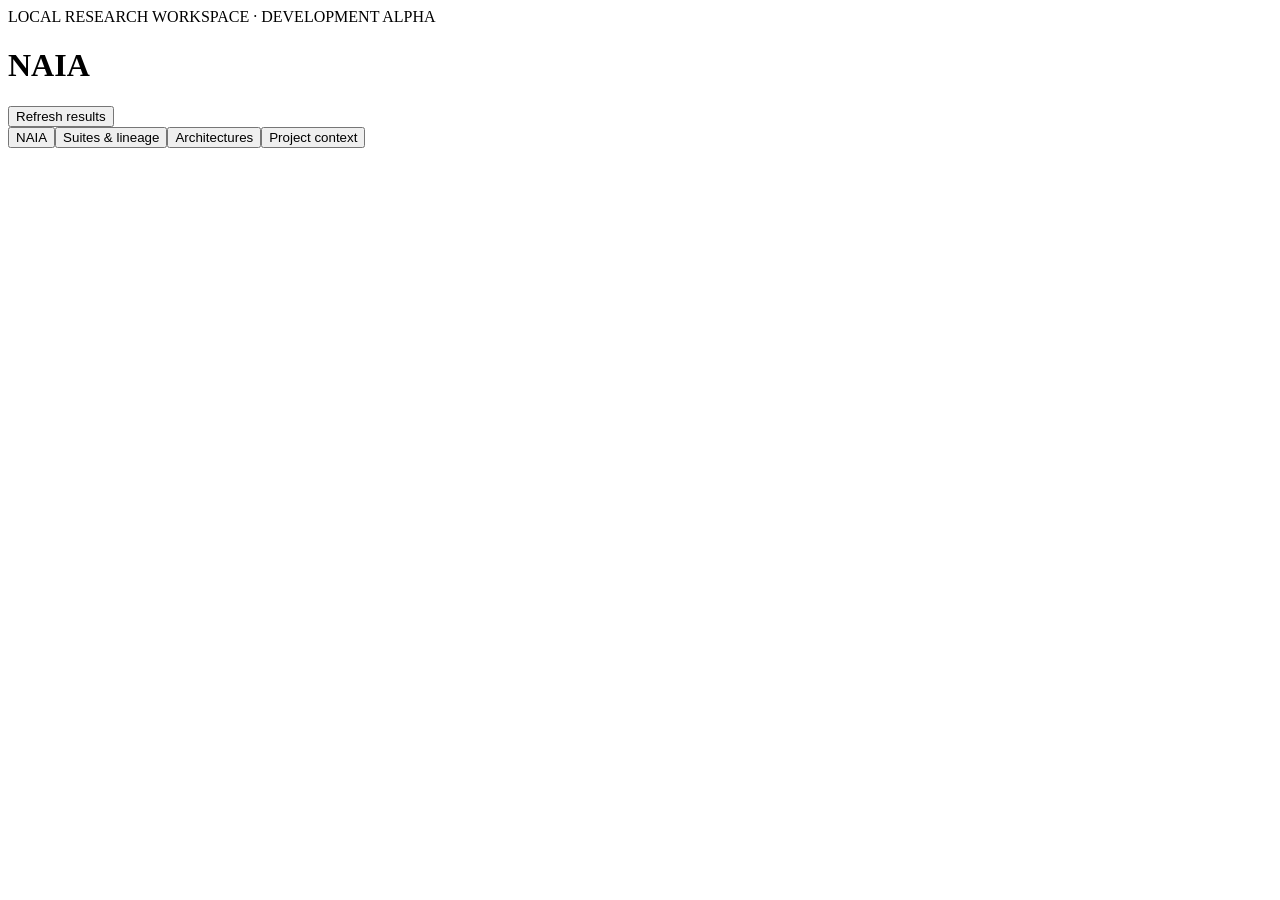
==== src/naia/assets/index.html @ 2e2eb0a2 "Release NAIA v0.1.0a0" ====
<!doctype html>
<html lang="en"><head><meta charset="utf-8"><meta name="viewport" content="width=device-width, initial-scale=1"><title>NAIA</title><link rel="stylesheet" href="/style.css"></head>
<body><header><div><span class="eyebrow">LOCAL RESEARCH WORKSPACE · DEVELOPMENT ALPHA</span><h1>NAIA</h1></div><button id="sync">Refresh results</button></header>
<nav aria-label="Workspace"><button data-tab="tasks" class="selected">NAIA</button><button data-tab="suites">Suites & lineage</button><button data-tab="architectures">Architectures</button><button data-tab="context">Project context</button></nav>
<main><div id="status" role="status"></div><section id="tasks"></section><section id="suites" hidden></section><section id="architectures" hidden></section><section id="context" hidden></section></main>
<script src="/app.js"></script></body></html>
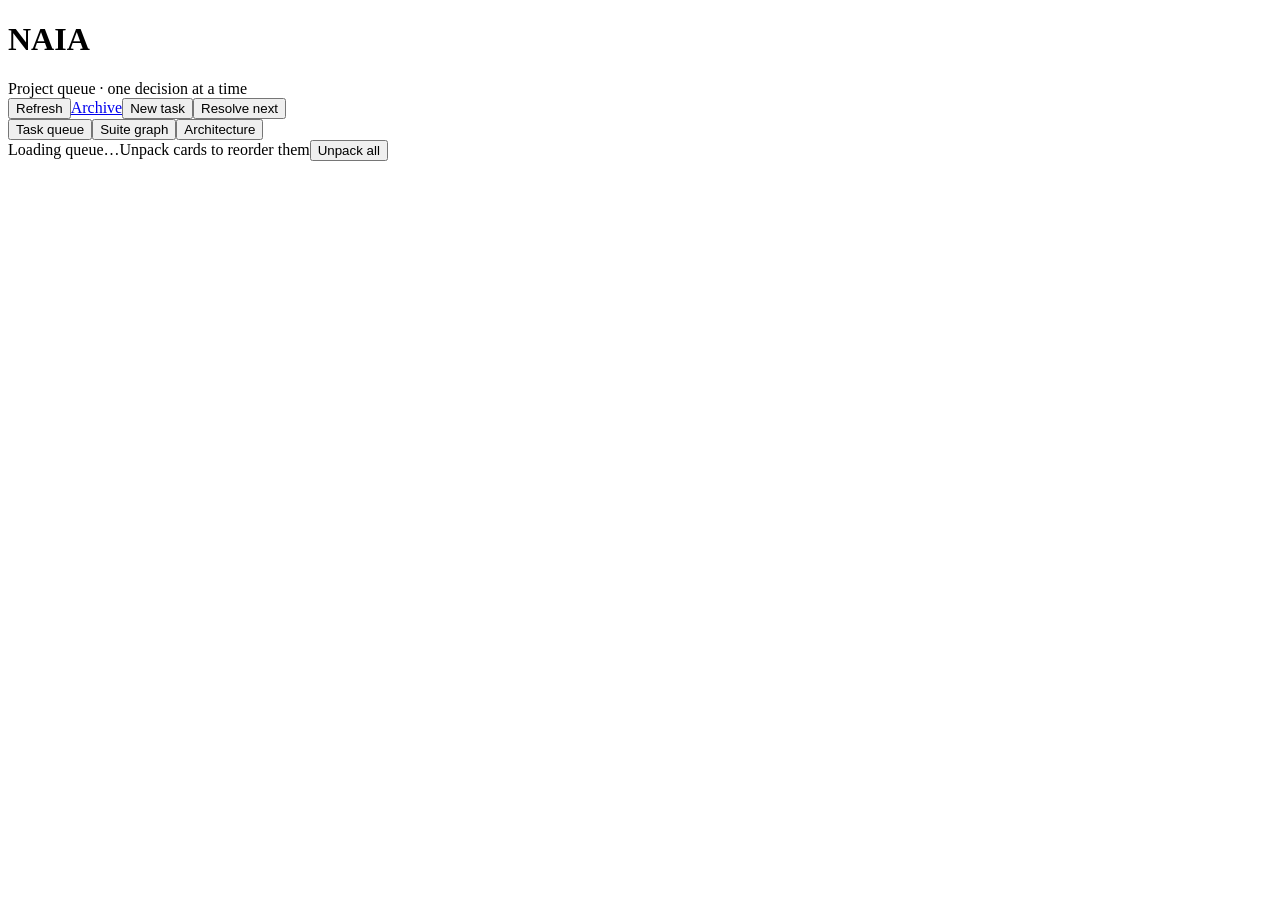
==== commit 0ae98a23: "fix ui" ====
--- a/src/naia/assets/index.html
+++ b/src/naia/assets/index.html
@@ -1,6 +1,27 @@
 <!doctype html>
-<html lang="en"><head><meta charset="utf-8"><meta name="viewport" content="width=device-width, initial-scale=1"><title>NAIA</title><link rel="stylesheet" href="/style.css"></head>
-<body><header><div><span class="eyebrow">LOCAL RESEARCH WORKSPACE · DEVELOPMENT ALPHA</span><h1>NAIA</h1></div><button id="sync">Refresh results</button></header>
-<nav aria-label="Workspace"><button data-tab="tasks" class="selected">NAIA</button><button data-tab="suites">Suites & lineage</button><button data-tab="architectures">Architectures</button><button data-tab="context">Project context</button></nav>
-<main><div id="status" role="status"></div><section id="tasks"></section><section id="suites" hidden></section><section id="architectures" hidden></section><section id="context" hidden></section></main>
-<script src="/app.js"></script></body></html>
+<html lang="en">
+<head><meta charset="utf-8"><meta name="viewport" content="width=device-width,initial-scale=1"><title>Project NAIA</title><link rel="stylesheet" href="/style.css"></head>
+<body>
+<header><div><h1 id="pageTitle">NAIA</h1><div class="sub" id="pageSubtitle">Project queue · one decision at a time</div></div><div class="header-actions"><button class="ghost" id="sync">Refresh</button><a class="button-link ghost" id="archiveLink" href="/?view=archive">Archive</a><span class="queue-action"><button class="ghost" id="newTask">New task</button><span id="pauseCurrentAction"></span><button id="resolveNext">Resolve next</button></span></div></header>
+<nav class="view-tabs" role="tablist" aria-label="NAIA views"><button class="view-tab active" id="queueTab" role="tab" aria-selected="true" aria-controls="queueView" data-view="queue" data-tab="tasks">Task queue</button><button class="view-tab" id="suitesTab" role="tab" aria-selected="false" aria-controls="suitesView" data-view="suites" data-tab="suites">Suite graph</button><button class="view-tab" id="archTab" role="tab" aria-selected="false" aria-controls="archView" data-view="arch" data-tab="architectures">Architecture</button></nav>
+<main>
+<div id="status" role="status" aria-live="polite"></div>
+<section class="queue-view" id="queueView" role="tabpanel" aria-labelledby="queueTab"><div class="deck-toolbar"><span class="count" id="count">Loading queue…</span><span id="reorderHint">Unpack cards to reorder them</span><button class="ghost" id="deckToggle">Unpack all</button></div><div class="deck-wrap packed" id="deckWrap"><section class="deck packed" id="deck"></section></div></section>
+<section id="suitesView" role="tabpanel" aria-labelledby="suitesTab" hidden><div class="suite-toolbar"><div class="suite-heading"><h2>Experiment suites</h2><div class="sub" id="suiteMeta"></div></div><div class="suite-filters"><div class="suite-legend" aria-label="Suite statuses"><span class="legend-item"><span class="legend-dot active"></span>Active</span><span class="legend-item"><span class="legend-dot sealed"></span>Sealed</span><span class="legend-item"><span class="legend-dot pending"></span>Pending</span></div><button class="ghost sealed-toggle" id="sealedToggle" aria-pressed="false" title="Fold sealed suites out of the graph">Hide sealed</button></div></div><div class="graph-panel"><div class="graph-controls"><button id="graphZoomIn" aria-label="Zoom in">+</button><button id="graphZoomOut" aria-label="Zoom out">−</button><button id="graphFit" aria-label="Center graph" title="Fit the graph to the panel">⌾</button><button id="graphReset" aria-label="Reset card layout" title="Reset card layout">⟲</button></div><svg id="suiteGraph" role="group" aria-label="Interactive scientific suite lineage"></svg><div class="graph-hint">Drag a card to move it · scroll to zoom · click a card to open its suite</div></div></section>
+<section id="archView" role="tabpanel" aria-labelledby="archTab" hidden></section>
+<section class="queue-view archive-view" id="archiveView" hidden></section>
+</main>
+<dialog id="taskDialog" aria-labelledby="formTitle"><div class="form-head"><h2 id="formTitle">New task</h2><button class="ghost" type="button" data-close="taskDialog">Close</button></div><form id="taskForm"><p class="form-error" data-error role="alert"></p><div class="form-grid">
+<label>Stable task ID<input id="taskId" required placeholder="REVIEW-001"><span class="hint">IDs cannot be changed after creation.</span></label>
+<label>Place in deck<select id="taskPlacement"></select><span class="hint">Deck order defines priority; its numeric rank remains hidden.</span></label>
+<label class="wide">Title<input id="taskTitle" required placeholder="Short task title"></label>
+<label>Type<input id="taskType" value="task" placeholder="evaluation, design-review, …"></label><label>Owner<input id="taskOwner" value="unassigned"></label>
+<label class="wide">Goal<textarea id="taskGoal" required placeholder="The concrete purpose of this task"></textarea></label>
+<label class="wide">Decision or deliverable<textarea id="taskDecision" required placeholder="What must be decided or produced"></textarea></label>
+<label class="wide">Review materials<textarea id="taskMaterials" placeholder="One repository path or URL per line"></textarea></label>
+<label class="wide">Related tasks (soft dependencies)<textarea id="taskDependencies" placeholder="One task ID per line"></textarea><span class="hint">Unfinished related tasks are highlighted, but never block this card.</span></label>
+</div><div class="form-actions"><button class="ghost" type="button" data-close="taskDialog">Cancel</button><button type="submit">Save task</button></div></form></dialog>
+<dialog id="completionDialog" aria-labelledby="completionTitle"><div class="form-head"><h2 id="completionTitle">Complete task</h2><button class="ghost" type="button" data-close="completionDialog">Close</button></div><form id="completionForm"><p class="form-error" data-error role="alert"></p><p class="completion-context" id="completionContext"></p><label>Completion note<textarea class="completion-note" id="completionNote" placeholder="Write your decision, observations, caveats, and follow-up thoughts here."></textarea><span class="hint">This paragraph is saved with the completed task in the NAIA audit trail.</span></label><div class="form-actions"><button class="ghost" type="button" data-close="completionDialog">Cancel</button><button type="submit">Complete task</button></div></form></dialog>
+<dialog class="suite-dialog" id="suiteDialog" aria-labelledby="suiteModalTitle"><div class="suite-window-bar"><div class="suite-window-title" id="suiteModalTitleWrap"><span class="suite-status" id="suiteModalStatus"></span><h2 id="suiteModalTitle"></h2></div><div class="suite-window-actions"><div class="suite-status-editor"><select id="suiteStatusSelect" aria-label="Suite status"></select><button class="secondary" id="suiteStatusSave">Set status</button><button id="suiteSealButton">Seal suite</button></div><a class="button-link ghost" id="suiteOpenTab" target="_blank" rel="noopener">Open in new tab</a><button class="ghost" type="button" data-close="suiteDialog">Close</button></div></div><div class="suite-modal-summary" id="suiteModalSummary"></div><iframe class="suite-card-frame" id="suiteCardFrame" title="Suite card"></iframe><div class="suite-empty" id="suiteNoCard" hidden>This suite has no readable card.</div></dialog>
+<script src="/app.js"></script>
+</body></html>
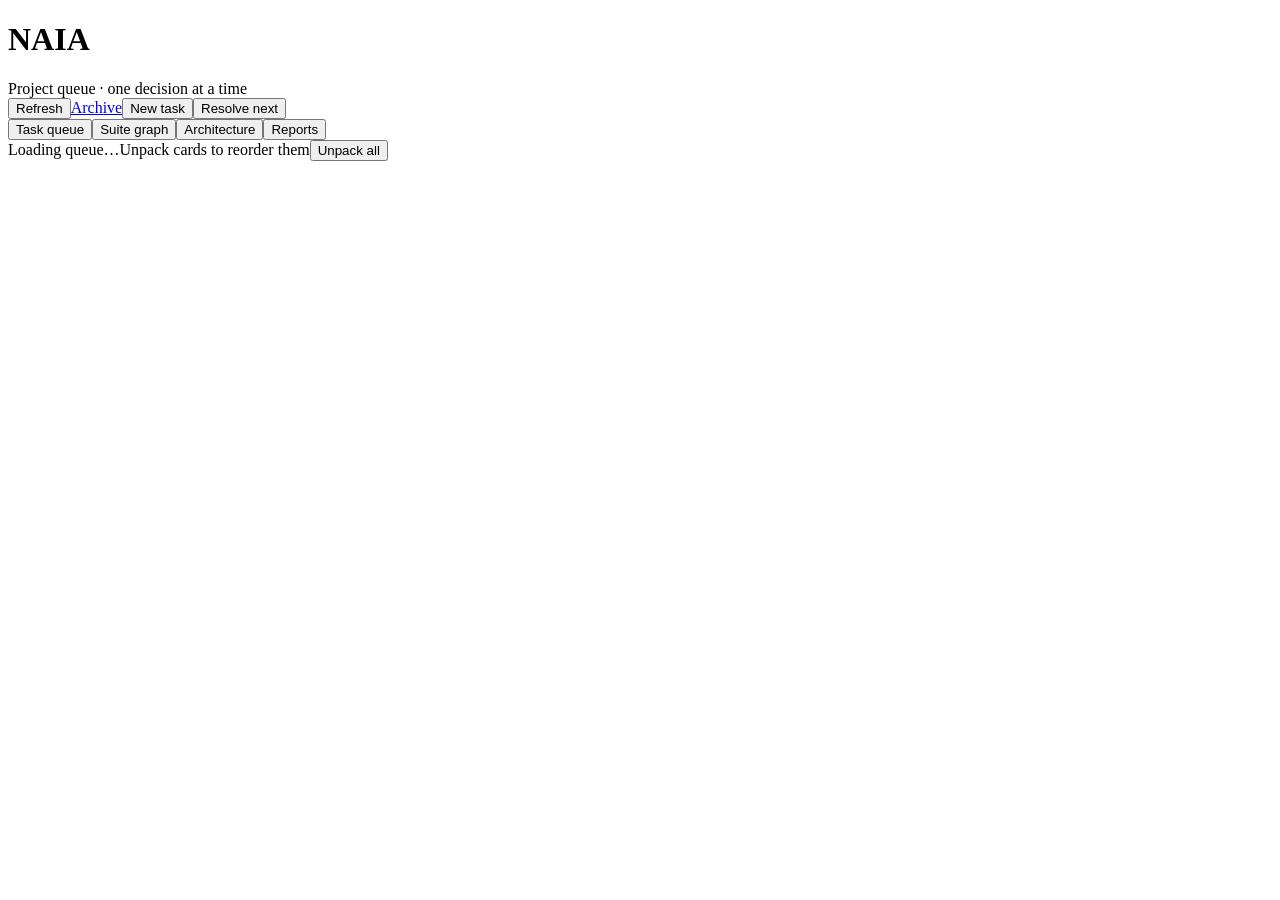
==== commit 9e2f0b50: "Release NAIA v0.1.0a7: searchable interactive reports" ====
--- a/src/naia/assets/index.html
+++ b/src/naia/assets/index.html
@@ -1,14 +1,15 @@
 <!doctype html>
 <html lang="en">
-<head><meta charset="utf-8"><meta name="viewport" content="width=device-width,initial-scale=1"><title>Project NAIA</title><link rel="stylesheet" href="/style.css"></head>
+<head><meta charset="utf-8"><meta name="viewport" content="width=device-width,initial-scale=1"><title>Project NAIA</title><link rel="stylesheet" href="/style.css"><link rel="stylesheet" href="/reports.css"></head>
 <body>
 <header><div><h1 id="pageTitle">NAIA</h1><div class="sub" id="pageSubtitle">Project queue · one decision at a time</div></div><div class="header-actions"><button class="ghost" id="sync">Refresh</button><a class="button-link ghost" id="archiveLink" href="/?view=archive">Archive</a><span class="queue-action"><button class="ghost" id="newTask">New task</button><span id="pauseCurrentAction"></span><button id="resolveNext">Resolve next</button></span></div></header>
-<nav class="view-tabs" role="tablist" aria-label="NAIA views"><button class="view-tab active" id="queueTab" role="tab" aria-selected="true" aria-controls="queueView" data-view="queue" data-tab="tasks">Task queue</button><button class="view-tab" id="suitesTab" role="tab" aria-selected="false" aria-controls="suitesView" data-view="suites" data-tab="suites">Suite graph</button><button class="view-tab" id="archTab" role="tab" aria-selected="false" aria-controls="archView" data-view="arch" data-tab="architectures">Architecture</button></nav>
+<nav class="view-tabs" role="tablist" aria-label="NAIA views"><button class="view-tab active" id="queueTab" role="tab" aria-selected="true" aria-controls="queueView" data-view="queue" data-tab="tasks">Task queue</button><button class="view-tab" id="suitesTab" role="tab" aria-selected="false" aria-controls="suitesView" data-view="suites" data-tab="suites">Suite graph</button><button class="view-tab" id="archTab" role="tab" aria-selected="false" aria-controls="archView" data-view="arch" data-tab="architectures">Architecture</button><button class="view-tab" id="reportsTab" role="tab" aria-selected="false" aria-controls="reportsView" data-view="reports" data-tab="reports">Reports</button></nav>
 <main>
 <div id="status" role="status" aria-live="polite"></div>
 <section class="queue-view" id="queueView" role="tabpanel" aria-labelledby="queueTab"><div class="deck-toolbar"><span class="count" id="count">Loading queue…</span><span id="reorderHint">Unpack cards to reorder them</span><button class="ghost" id="deckToggle">Unpack all</button></div><div class="deck-wrap packed" id="deckWrap"><section class="deck packed" id="deck"></section></div></section>
 <section id="suitesView" role="tabpanel" aria-labelledby="suitesTab" hidden><div class="suite-toolbar"><div class="suite-heading"><h2>Experiment suites</h2><div class="sub" id="suiteMeta"></div></div><div class="suite-filters"><div class="suite-legend" aria-label="Suite statuses"><span class="legend-item"><span class="legend-dot active"></span>Active</span><span class="legend-item"><span class="legend-dot sealed"></span>Sealed</span><span class="legend-item"><span class="legend-dot pending"></span>Pending</span></div><button class="ghost sealed-toggle" id="sealedToggle" aria-pressed="false" title="Fold sealed suites out of the graph">Hide sealed</button></div></div><div class="graph-panel"><div class="graph-controls"><button id="graphZoomIn" aria-label="Zoom in">+</button><button id="graphZoomOut" aria-label="Zoom out">−</button><button id="graphFit" aria-label="Center graph" title="Fit the graph to the panel">⌾</button><button id="graphReset" aria-label="Reset card layout" title="Reset card layout">⟲</button></div><svg id="suiteGraph" role="group" aria-label="Interactive scientific suite lineage"></svg><div class="graph-hint">Drag a card to move it · scroll to zoom · click a card to open its suite</div></div></section>
 <section id="archView" role="tabpanel" aria-labelledby="archTab" hidden></section>
+<section id="reportsView" role="tabpanel" aria-labelledby="reportsTab" hidden></section>
 <section class="queue-view archive-view" id="archiveView" hidden></section>
 </main>
 <dialog id="taskDialog" aria-labelledby="formTitle"><div class="form-head"><h2 id="formTitle">New task</h2><button class="ghost" type="button" data-close="taskDialog">Close</button></div><form id="taskForm"><p class="form-error" data-error role="alert"></p><div class="form-grid">
@@ -23,5 +24,5 @@
 </div><div class="form-actions"><button class="ghost" type="button" data-close="taskDialog">Cancel</button><button type="submit">Save task</button></div></form></dialog>
 <dialog id="completionDialog" aria-labelledby="completionTitle"><div class="form-head"><h2 id="completionTitle">Complete task</h2><button class="ghost" type="button" data-close="completionDialog">Close</button></div><form id="completionForm"><p class="form-error" data-error role="alert"></p><p class="completion-context" id="completionContext"></p><label>Completion note<textarea class="completion-note" id="completionNote" placeholder="Write your decision, observations, caveats, and follow-up thoughts here."></textarea><span class="hint">This paragraph is saved with the completed task in the NAIA audit trail.</span></label><div class="form-actions"><button class="ghost" type="button" data-close="completionDialog">Cancel</button><button type="submit">Complete task</button></div></form></dialog>
 <dialog class="suite-dialog" id="suiteDialog" aria-labelledby="suiteModalTitle"><div class="suite-window-bar"><div class="suite-window-title" id="suiteModalTitleWrap"><span class="suite-status" id="suiteModalStatus"></span><h2 id="suiteModalTitle"></h2></div><div class="suite-window-actions"><div class="suite-status-editor"><select id="suiteStatusSelect" aria-label="Suite status"></select><button class="secondary" id="suiteStatusSave">Set status</button><button id="suiteSealButton">Seal suite</button></div><a class="button-link ghost" id="suiteOpenTab" target="_blank" rel="noopener">Open in new tab</a><button class="ghost" type="button" data-close="suiteDialog">Close</button></div></div><div class="suite-modal-summary" id="suiteModalSummary"></div><iframe class="suite-card-frame" id="suiteCardFrame" title="Suite card"></iframe><div class="suite-empty" id="suiteNoCard" hidden>This suite has no readable card.</div></dialog>
-<script src="/app.js"></script>
+<script src="/reports.js"></script><script src="/app.js"></script>
 </body></html>
